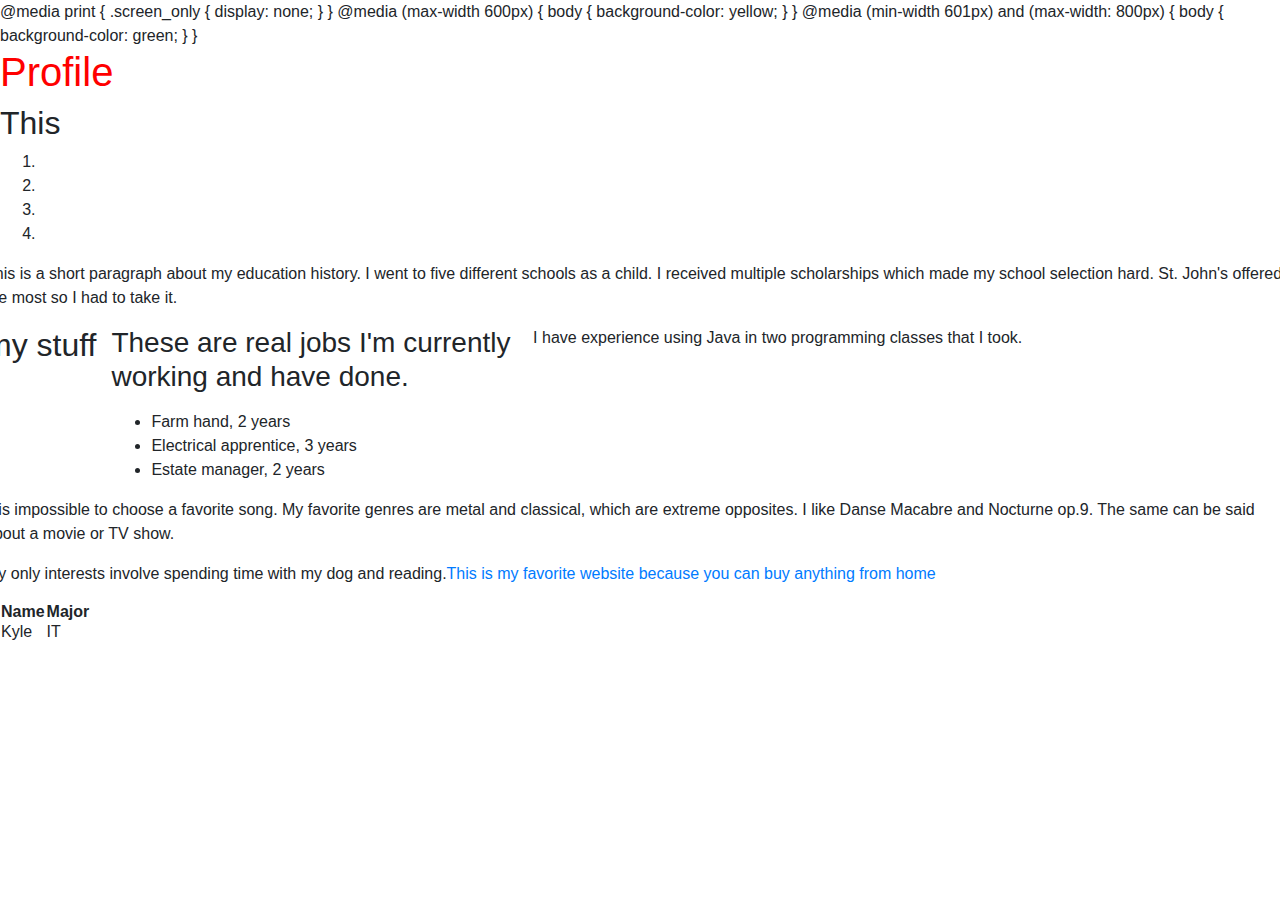
==== index3.html @ 37668e46 "Create index3.html" ====
<html>
  <head>
    <title style="color:red;text-align:center"> Welcome to my page </title>
     <link rel="stylesheet" href="https://maxcdn.bootstrapcdn.com/bootstrap/4.3.1/css/bootstrap.min.css">
  <script src="https://ajax.googleapis.com/ajax/libs/jquery/3.4.1/jquery.min.js"></script>
  <script src="https://cdnjs.cloudflare.com/ajax/libs/popper.js/1.14.7/umd/popper.min.js"></script>
  <script src="https://maxcdn.bootstrapcdn.com/bootstrap/4.3.1/js/bootstrap.min.js"></script>
  </head>
  
  <body>
    
    @media print {
    .screen_only {
    display: none;
    }
   }
    @media (max-width 600px) {
      body {
        background-color: yellow;
        }
    }
    @media (min-width 601px) and (max-width: 800px) {
      body {
        background-color: green;
        }
    }
    
   <h1 style="color:red"> Profile </h1>
    <table>
      <tr>
        <th> Name </th>
        <th> Major </th>
      </tr>
      <tr>
        <td> Kyle </td>
        <td> IT </td>
      </tr>

    
    <div class="fluid-container">
      <div class="row">
      <div class="col-sm-4">
       <h2>This</h2>
    <ol>
     <li> <a href="#jobs"> </a> </li>
     <li> <a href="#programming"> </a> </li>
      <li> <a href="#music"> </a> </li>
     <li> <a href="#interests"> </a> </li>
    </div>
        
        
        
        
    <p> This is a short paragraph about my education history. I went to
  five different schools as a child. I received multiple scholarships 
  which made my school selection hard. St. John's offered the most so I had 
  to take it. </p>

   
    <h2 class="blue-background"> my stuff </h2>
    <div class="col-sm-4">
      <h3> These are real jobs I'm currently working and have done. </h3>
    <p> <a name="jobs"> </a> </p>
  <ul>
    <li> Farm hand, 2 years </li>
    <li> Electrical apprentice, 3 years </li>
    <li> Estate manager, 2 years </li>
  </ul>
    </div>
        
    <p> <a name="programming"> </a> </p>
  <p> I have experience using Java in two programming classes that I took. </p>

    <p> <a name="music"> </a> </p>
  <p> It is impossible to choose a favorite song. My favorite genres are metal and classical, which are extreme opposites. I like Danse Macabre and
  Nocturne op.9. The same can be said about a movie or TV show. </p>

    <p> <a name="interests"> </a> </p>
   <p> My only interests involve spending time with my dog and reading. </p> 
    
    
<a href="http://www.amazon.com"> This is my favorite website because you can buy
anything from home </a>

  </body>
</html>
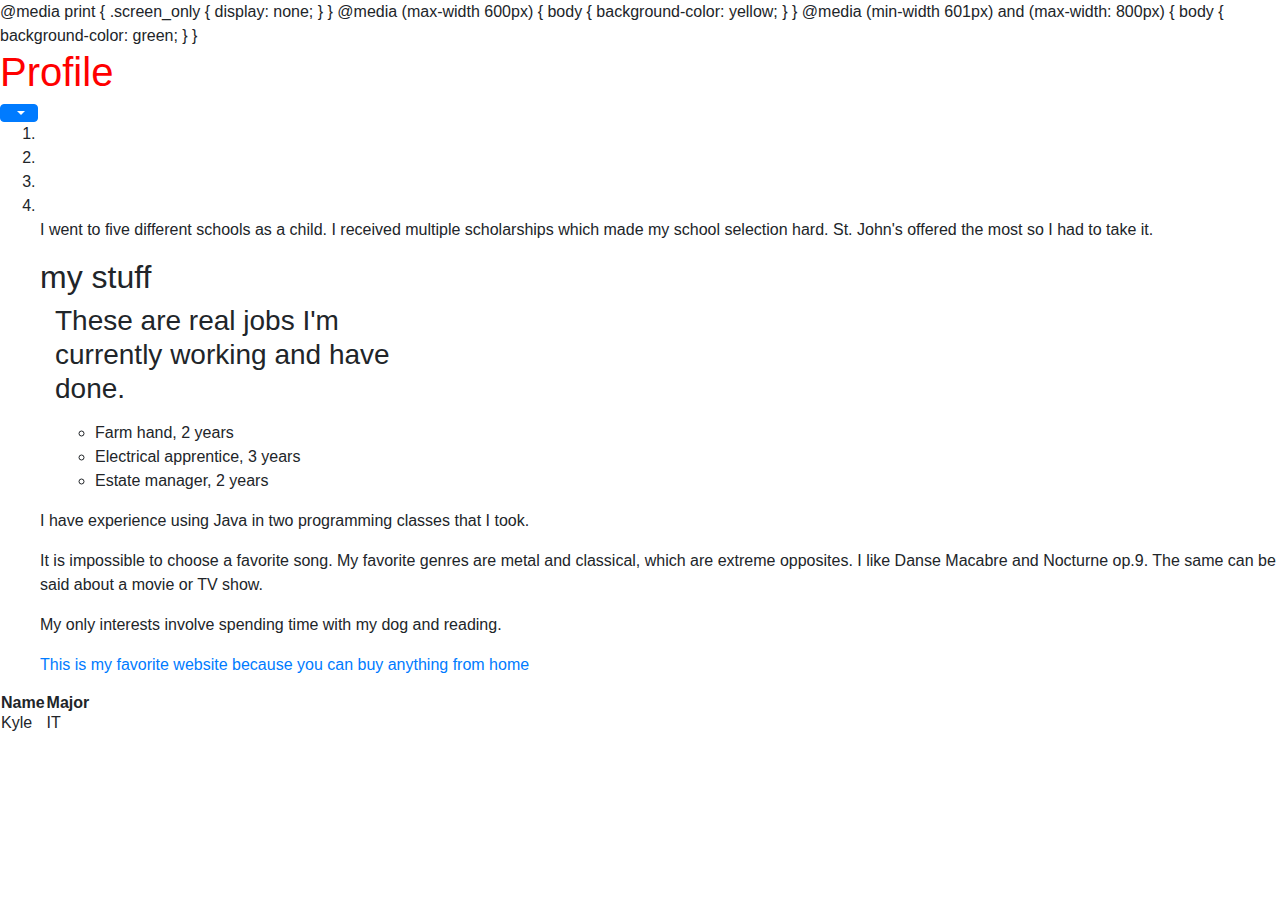
==== commit 8a5cc1b8: "Update index3.html" ====
--- a/index3.html
+++ b/index3.html
@@ -1,7 +1,8 @@
 <html>
   <head>
     <title style="color:red;text-align:center"> Welcome to my page </title>
-     <link rel="stylesheet" href="https://maxcdn.bootstrapcdn.com/bootstrap/4.3.1/css/bootstrap.min.css">
+    <meta name="viewport" content="width=device-width, initial-scale=1">
+    <link rel="stylesheet" href="https://maxcdn.bootstrapcdn.com/bootstrap/4.3.1/css/bootstrap.min.css">
   <script src="https://ajax.googleapis.com/ajax/libs/jquery/3.4.1/jquery.min.js"></script>
   <script src="https://cdnjs.cloudflare.com/ajax/libs/popper.js/1.14.7/umd/popper.min.js"></script>
   <script src="https://maxcdn.bootstrapcdn.com/bootstrap/4.3.1/js/bootstrap.min.js"></script>
@@ -37,24 +38,26 @@
       </tr>
 
     
-    <div class="fluid-container">
-      <div class="row">
-      <div class="col-sm-4">
-       <h2>This</h2>
-    <ol>
+  <div class="dropdown">
+    <button type="button" class="btn btn-primary dropdown-toggle" data-toggle="dropdown">
+    </button>
+    <div class="dropdown-menu">
+      <a class="dropdown-item" href="#jobs">Job experience</a>
+      <a class="dropdown-item" href="#progamming">Programming skill</a>
+      <a class="dropdown-item" href="#music">Music</a>
+      <a class="dropdown-item" href="#interests">Interests</a>
+    </div>
+  </div>
+          <ol>
      <li> <a href="#jobs"> </a> </li>
      <li> <a href="#programming"> </a> </li>
       <li> <a href="#music"> </a> </li>
      <li> <a href="#interests"> </a> </li>
-    </div>
         
         
-        
-        
-    <p> This is a short paragraph about my education history. I went to
-  five different schools as a child. I received multiple scholarships 
-  which made my school selection hard. St. John's offered the most so I had 
-  to take it. </p>
+    <p> I went to five different schools as a child. I received multiple 
+      scholarships which made my school selection hard. St. John's 
+      offered the most so I had to take it. </p>
 
    
     <h2 class="blue-background"> my stuff </h2>
